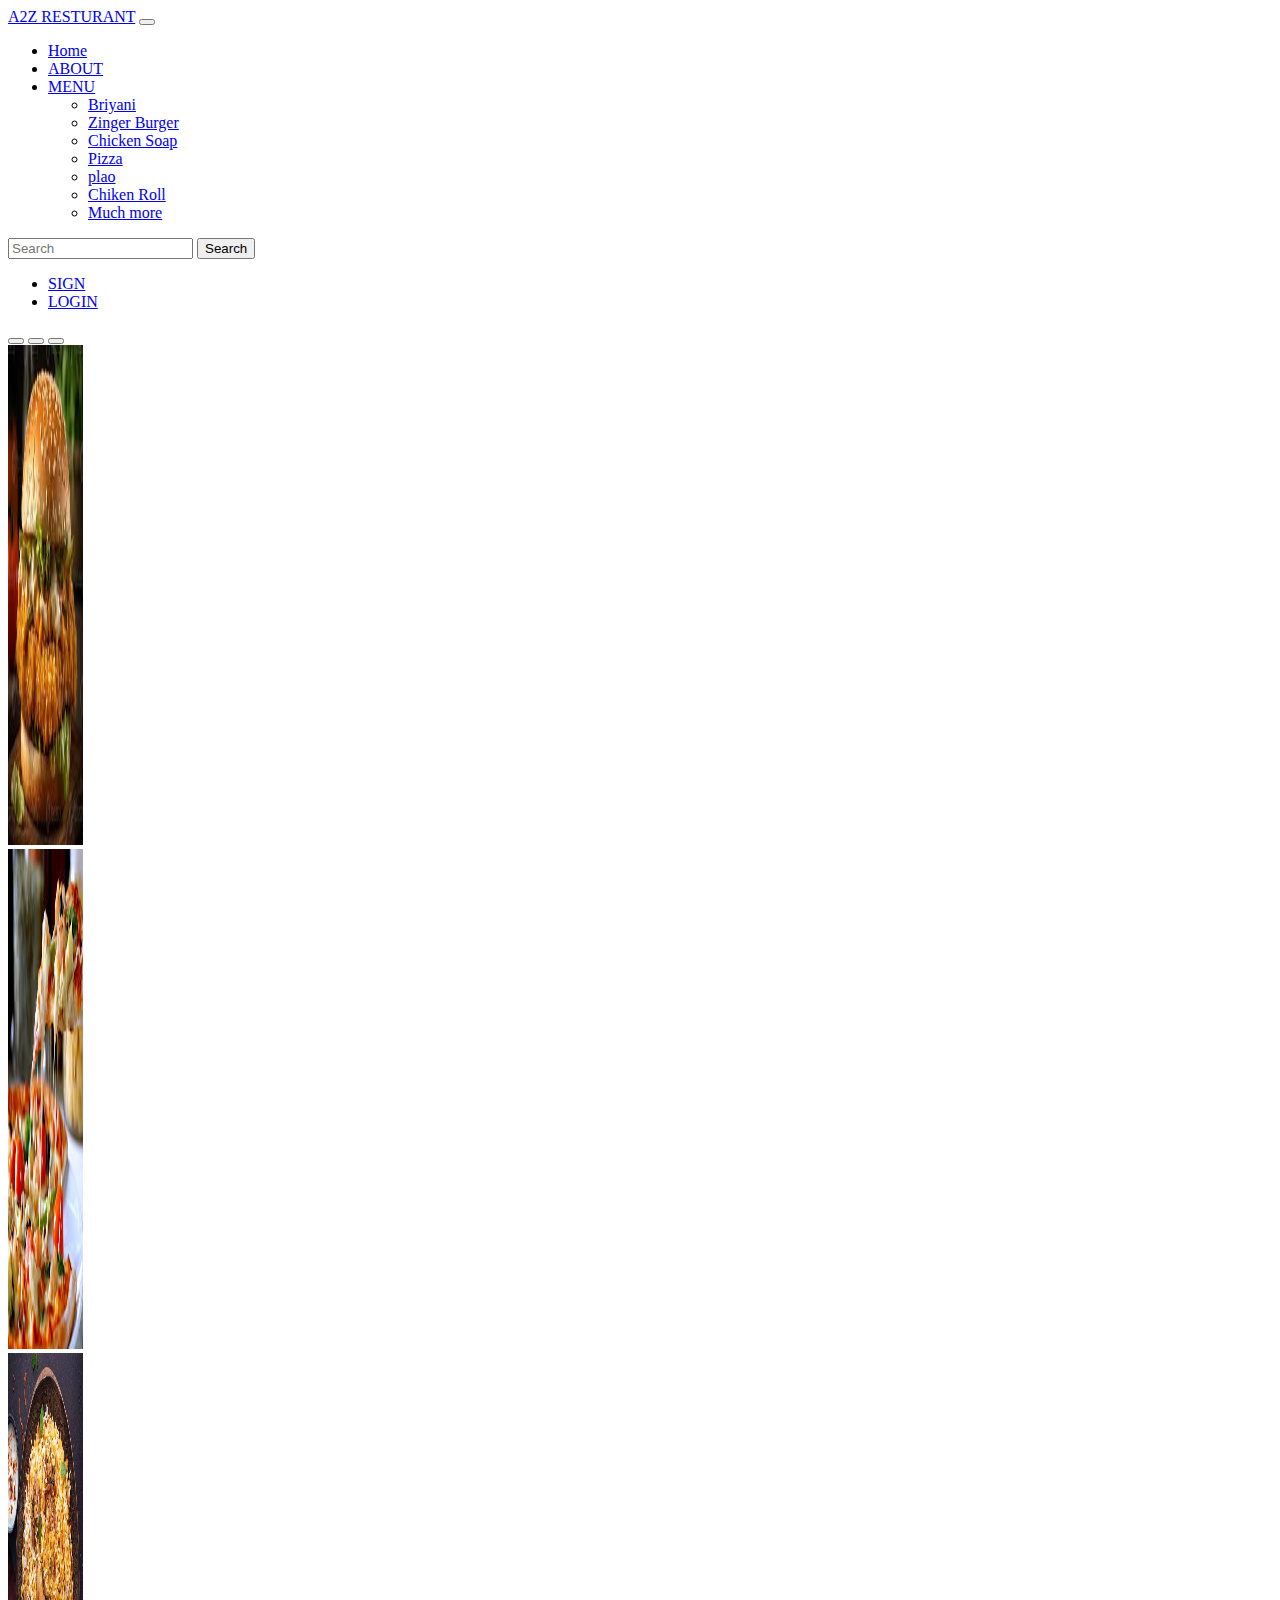
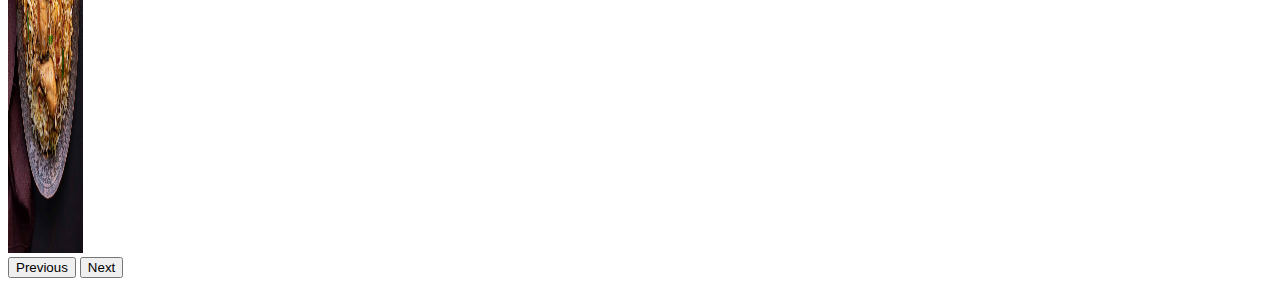
==== index.html @ 962e54a1 "Initial commit" ====
<!DOCTYPE html>
<html lang="en">

<head>
    <meta charset="UTF-8">
    <meta name="viewport" content="width=device-width, initial-scale=1.0">
    <title>HOME PAGE</title>
    <link rel="stylesheet" href="style.css">
    <link href="https://cdn.jsdelivr.net/npm/bootstrap@5.3.2/dist/css/bootstrap.min.css" rel="stylesheet" integrity="sha384-T3c6CoIi6uLrA9TneNEoa7RxnatzjcDSCmG1MXxSR1GAsXEV/Dwwykc2MPK8M2HN" crossorigin="anonymous">
</head>

<body>
    <nav class="navbar bg-dark border-bottom border-body" data-bs-theme="dark">
        <nav class="navbar navbar-expand-lg bg-body-tertiary">
            <div class="container-fluid">
              <a class="navbar-brand" href="#">A2Z RESTURANT</a>
              <button class="navbar-toggler" type="button" data-bs-toggle="collapse" data-bs-target="#navbarSupportedContent" aria-controls="navbarSupportedContent" aria-expanded="false" aria-label="Toggle navigation">
                <span class="navbar-toggler-icon"></span>
              </button>
              <div class="collapse navbar-collapse" id="navbarSupportedContent">
                <ul class="navbar-nav me-auto mb-2 mb-lg-0">
                  <li class="nav-item">
                    <a class="nav-link active" aria-current="page" href="index.html">Home</a>
                  </li>
                  <li class="nav-item">
                    <a class="nav-link" href="../about.html">ABOUT</a>
                  </li>
                  <li class="nav-item dropdown">
                    <a class="nav-link dropdown-toggle" href="#" role="button" data-bs-toggle="dropdown" aria-expanded="false">
                      MENU
                    </a>
                    <ul class="dropdown-menu">
                      <li><a class="dropdown-item" href="#">Briyani</a></li>
                      <li><a class="dropdown-item" href="#">Zinger Burger</a></li>
                      <li><a class="dropdown-item" href="#">Chicken Soap</a></li>
                      <li><a class="dropdown-item" href="#">Pizza</a></li>
                      <li><a class="dropdown-item" href="#">plao</a></li>
                      <li><a class="dropdown-item" href="#">Chiken Roll</a></li>
                      <li><a class="dropdown-item" href="../recipes.html">Much more</a></li>
                    </ul>
                  </li>
                </ul>
                <form class="d-flex" role="search">
                  <input class="form-control me-2" type="search" placeholder="Search" aria-label="Search">
                  <button class="btn btn-outline-success" type="submit">Search</button>
                  <ul class="navbar-nav me-auto mb-2 mb-lg-0">
                    <li class="nav-item">
                        <a class="nav-link" href="../sign.html">SIGN</a>
                      </li>
                      <li class="nav-item">
                        <a class="nav-link" href="../login.html">LOGIN</a>
                      </li>
                  </ul>
                </form>
              </div>
            </div>
          </nav>
    </nav>
    <div id="carouselExampleIndicators" class="carousel slide">
        <div class="carousel-indicators">
          <button type="button" data-bs-target="#carouselExampleIndicators" data-bs-slide-to="0" class="active" aria-current="true" aria-label="Slide 1"></button>
          <button type="button" data-bs-target="#carouselExampleIndicators" data-bs-slide-to="1" aria-label="Slide 2"></button>
          <button type="button" data-bs-target="#carouselExampleIndicators" data-bs-slide-to="2" aria-label="Slide 3"></button>
        </div>
        <div class="carousel-inner">
          <div class="carousel-item active">
            <img src="images.jpg" class="d-block w-100" alt="..." height="500" width="75">
          </div>
          <div class="carousel-item">
            <img src="images (1).jpg" class="d-block w-100" alt="..." height="500" width="75">
          </div>
          <div class="carousel-item">
            <img src="da2592e0d25f079cbf9aedf436cabf6f.avif" class="d-block w-100" alt="..." height="500" width="75">
          </div>
        </div>
        <button class="carousel-control-prev" type="button" data-bs-target="#carouselExampleIndicators" data-bs-slide="prev">
          <span class="carousel-control-prev-icon" aria-hidden="true"></span>
          <span class="visually-hidden">Previous</span>
        </button>
        <button class="carousel-control-next" type="button" data-bs-target="#carouselExampleIndicators" data-bs-slide="next">
          <span class="carousel-control-next-icon" aria-hidden="true"></span>
          <span class="visually-hidden">Next</span>
        </button>
      </div>
    <script src="https://cdn.jsdelivr.net/npm/bootstrap@5.3.2/dist/js/bootstrap.bundle.min.js" integrity="sha384-C6RzsynM9kWDrMNeT87bh95OGNyZPhcTNXj1NW7RuBCsyN/o0jlpcV8Qyq46cDfL" crossorigin="anonymous"></script>
</body>

</html>
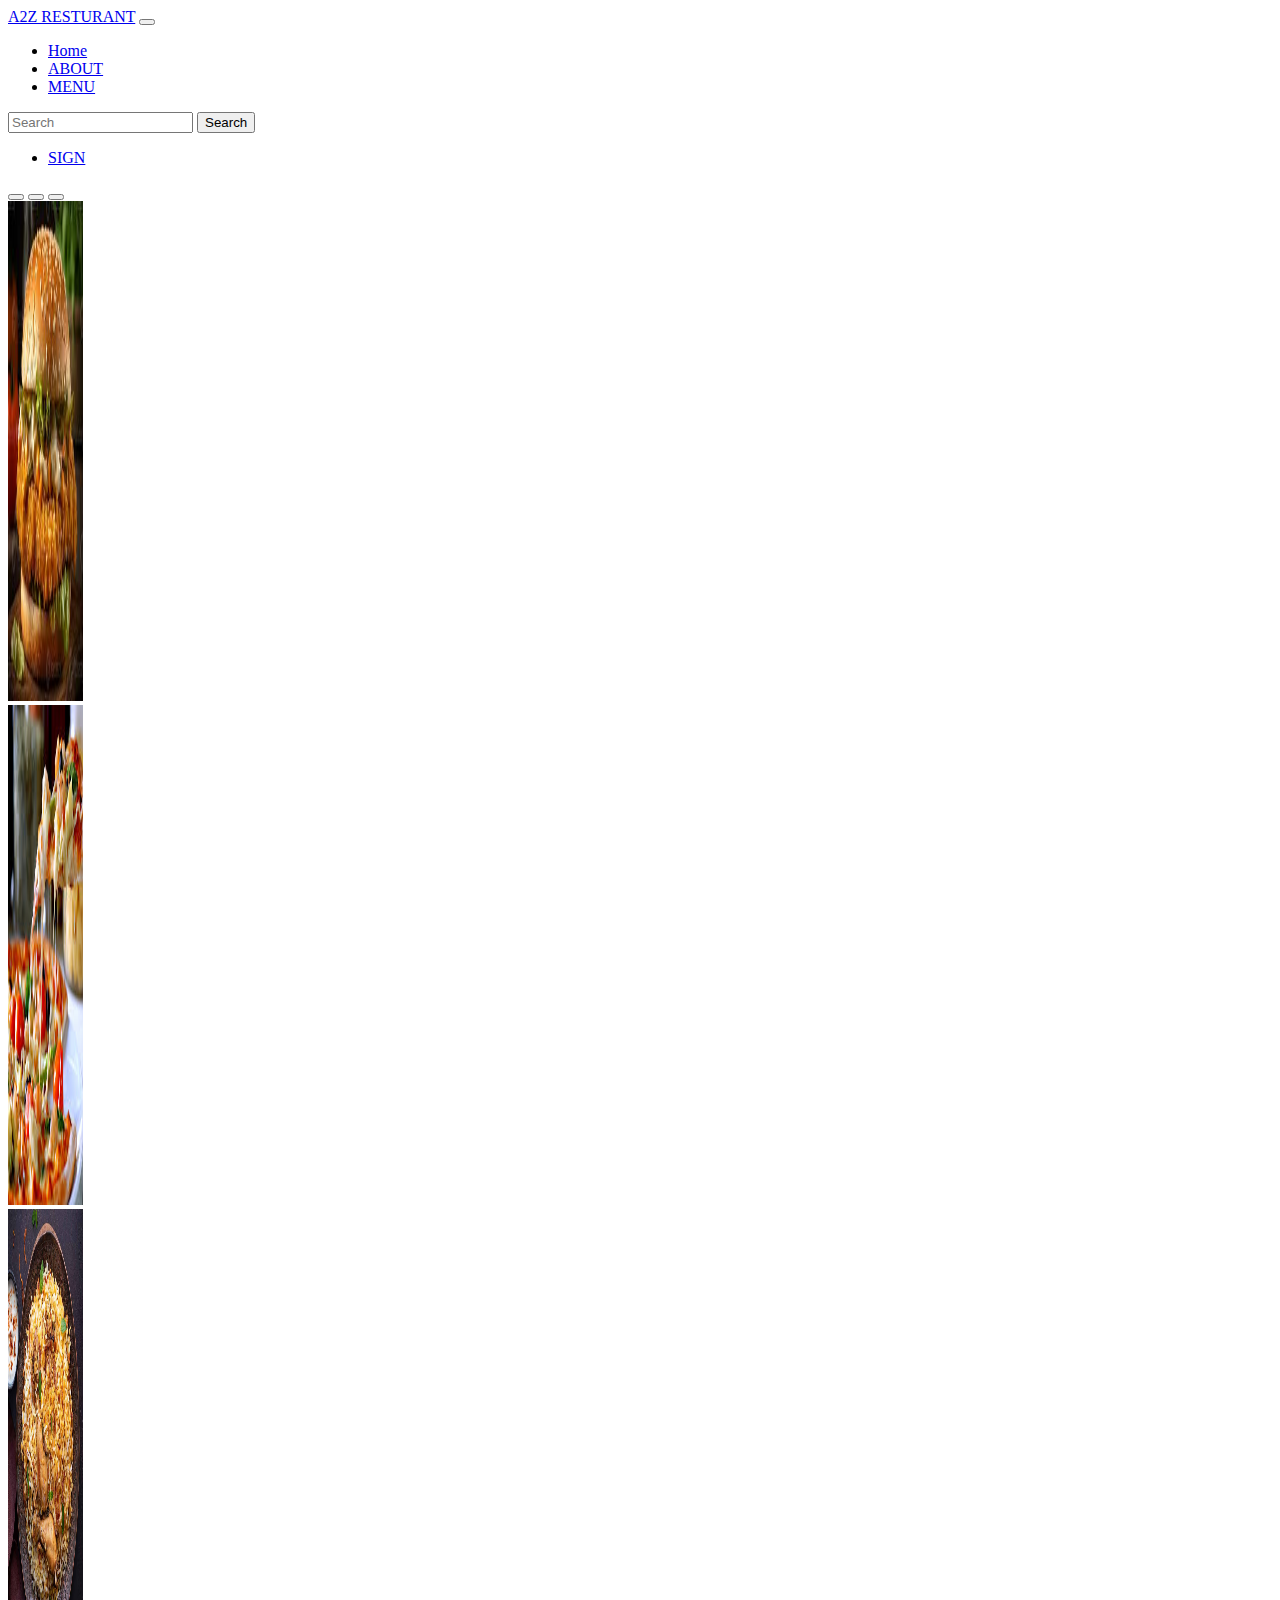
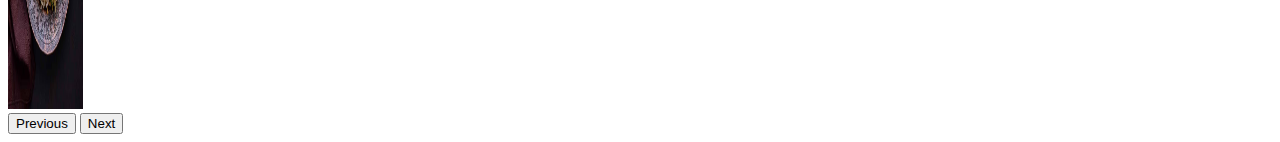
==== commit 01ba8713: "some file addding and removing" ====
--- a/index.html
+++ b/index.html
@@ -5,7 +5,6 @@
     <meta charset="UTF-8">
     <meta name="viewport" content="width=device-width, initial-scale=1.0">
     <title>HOME PAGE</title>
-    <link rel="stylesheet" href="style.css">
     <link href="https://cdn.jsdelivr.net/npm/bootstrap@5.3.2/dist/css/bootstrap.min.css" rel="stylesheet" integrity="sha384-T3c6CoIi6uLrA9TneNEoa7RxnatzjcDSCmG1MXxSR1GAsXEV/Dwwykc2MPK8M2HN" crossorigin="anonymous">
 </head>
 
@@ -25,19 +24,8 @@
                   <li class="nav-item">
                     <a class="nav-link" href="../about.html">ABOUT</a>
                   </li>
-                  <li class="nav-item dropdown">
-                    <a class="nav-link dropdown-toggle" href="#" role="button" data-bs-toggle="dropdown" aria-expanded="false">
-                      MENU
-                    </a>
-                    <ul class="dropdown-menu">
-                      <li><a class="dropdown-item" href="#">Briyani</a></li>
-                      <li><a class="dropdown-item" href="#">Zinger Burger</a></li>
-                      <li><a class="dropdown-item" href="#">Chicken Soap</a></li>
-                      <li><a class="dropdown-item" href="#">Pizza</a></li>
-                      <li><a class="dropdown-item" href="#">plao</a></li>
-                      <li><a class="dropdown-item" href="#">Chiken Roll</a></li>
-                      <li><a class="dropdown-item" href="../recipes.html">Much more</a></li>
-                    </ul>
+                  <li class="nav-item">
+                    <a class="nav-link" href="../recipes.html">MENU</a>
                   </li>
                 </ul>
                 <form class="d-flex" role="search">
@@ -46,9 +34,6 @@
                   <ul class="navbar-nav me-auto mb-2 mb-lg-0">
                     <li class="nav-item">
                         <a class="nav-link" href="../sign.html">SIGN</a>
-                      </li>
-                      <li class="nav-item">
-                        <a class="nav-link" href="../login.html">LOGIN</a>
                       </li>
                   </ul>
                 </form>
@@ -64,13 +49,13 @@
         </div>
         <div class="carousel-inner">
           <div class="carousel-item active">
-            <img src="images.jpg" class="d-block w-100" alt="..." height="500" width="75">
+            <img src="image/images.jpg" class="d-block w-100" alt="..." height="500" width="75">
           </div>
           <div class="carousel-item">
-            <img src="images (1).jpg" class="d-block w-100" alt="..." height="500" width="75">
+            <img src="image/images (1).jpg" class="d-block w-100" alt="..." height="500" width="75">
           </div>
           <div class="carousel-item">
-            <img src="da2592e0d25f079cbf9aedf436cabf6f.avif" class="d-block w-100" alt="..." height="500" width="75">
+            <img src="image/da2592e0d25f079cbf9aedf436cabf6f.avif" class="d-block w-100" alt="..." height="500" width="75">
           </div>
         </div>
         <button class="carousel-control-prev" type="button" data-bs-target="#carouselExampleIndicators" data-bs-slide="prev">
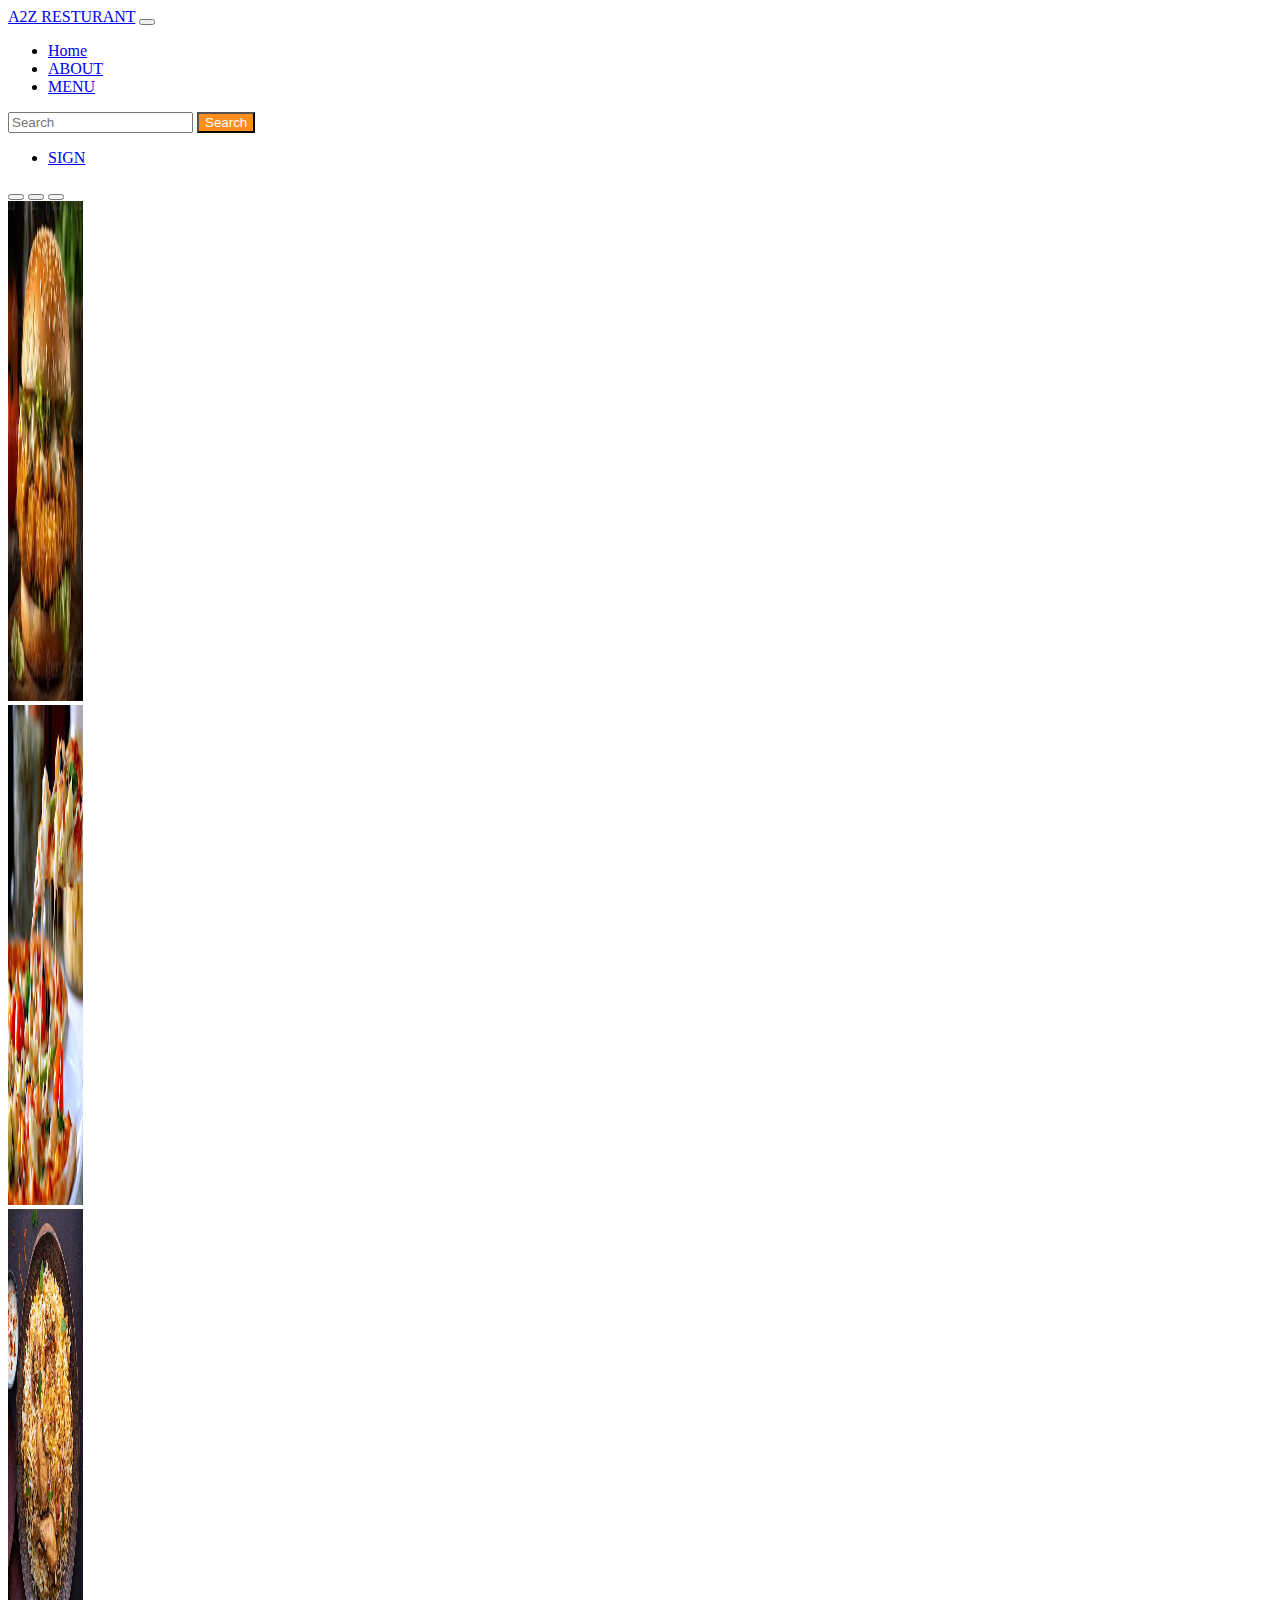
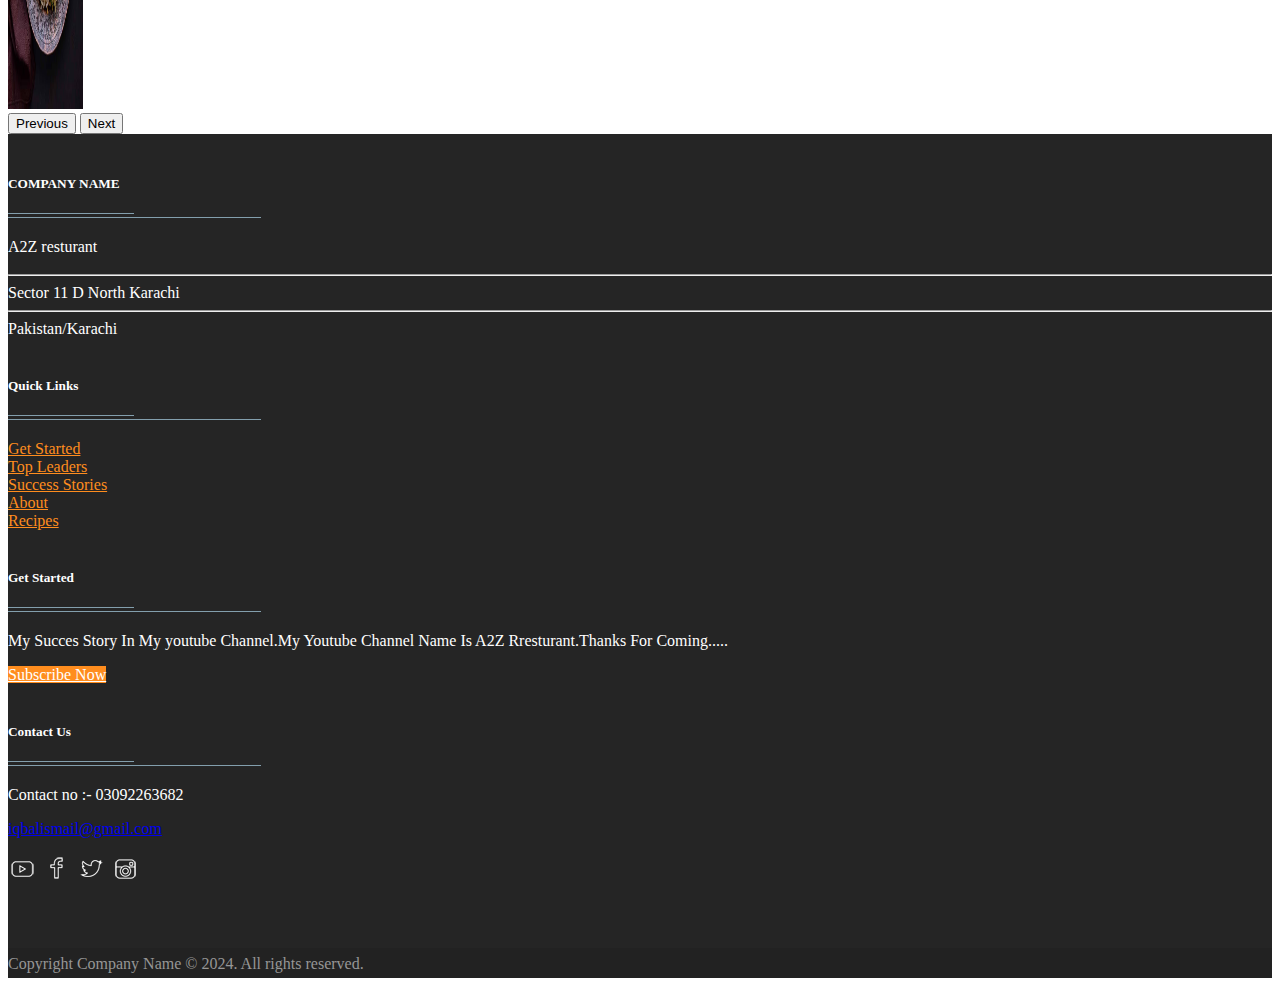
==== commit 089cedc3: "home footer add" ====
--- a/index.html
+++ b/index.html
@@ -2,72 +2,167 @@
 <html lang="en">
 
 <head>
-    <meta charset="UTF-8">
-    <meta name="viewport" content="width=device-width, initial-scale=1.0">
-    <title>HOME PAGE</title>
-    <link href="https://cdn.jsdelivr.net/npm/bootstrap@5.3.2/dist/css/bootstrap.min.css" rel="stylesheet" integrity="sha384-T3c6CoIi6uLrA9TneNEoa7RxnatzjcDSCmG1MXxSR1GAsXEV/Dwwykc2MPK8M2HN" crossorigin="anonymous">
+  <meta charset="UTF-8">
+  <meta name="viewport" content="width=device-width, initial-scale=1.0">
+  <title>HOME PAGE</title>
+  <link rel="stylesheet" href="indux.css">
+  <link href="https://cdn.jsdelivr.net/npm/bootstrap@5.3.2/dist/css/bootstrap.min.css" rel="stylesheet"
+    integrity="sha384-T3c6CoIi6uLrA9TneNEoa7RxnatzjcDSCmG1MXxSR1GAsXEV/Dwwykc2MPK8M2HN" crossorigin="anonymous">
 </head>
 
 <body>
-    <nav class="navbar bg-dark border-bottom border-body" data-bs-theme="dark">
-        <nav class="navbar navbar-expand-lg bg-body-tertiary">
-            <div class="container-fluid">
-              <a class="navbar-brand" href="#">A2Z RESTURANT</a>
-              <button class="navbar-toggler" type="button" data-bs-toggle="collapse" data-bs-target="#navbarSupportedContent" aria-controls="navbarSupportedContent" aria-expanded="false" aria-label="Toggle navigation">
-                <span class="navbar-toggler-icon"></span>
-              </button>
-              <div class="collapse navbar-collapse" id="navbarSupportedContent">
-                <ul class="navbar-nav me-auto mb-2 mb-lg-0">
-                  <li class="nav-item">
-                    <a class="nav-link active" aria-current="page" href="index.html">Home</a>
-                  </li>
-                  <li class="nav-item">
-                    <a class="nav-link" href="../about.html">ABOUT</a>
-                  </li>
-                  <li class="nav-item">
-                    <a class="nav-link" href="../recipes.html">MENU</a>
-                  </li>
-                </ul>
-                <form class="d-flex" role="search">
-                  <input class="form-control me-2" type="search" placeholder="Search" aria-label="Search">
-                  <button class="btn btn-outline-success" type="submit">Search</button>
-                  <ul class="navbar-nav me-auto mb-2 mb-lg-0">
-                    <li class="nav-item">
-                        <a class="nav-link" href="../sign.html">SIGN</a>
-                      </li>
-                  </ul>
-                </form>
-              </div>
+  <nav class="navbar bg-dark border-bottom border-body" data-bs-theme="dark">
+    <nav class="navbar navbar-expand-lg bg-body-tertiary">
+      <div class="container-fluid">
+        <a class="navbar-brand" href="#">A2Z RESTURANT</a>
+        <button class="navbar-toggler" type="button" data-bs-toggle="collapse" data-bs-target="#navbarSupportedContent"
+          aria-controls="navbarSupportedContent" aria-expanded="false" aria-label="Toggle navigation">
+          <span class="navbar-toggler-icon"></span>
+        </button>
+        <div class="collapse navbar-collapse" id="navbarSupportedContent">
+          <ul class="navbar-nav me-auto mb-2 mb-lg-0">
+            <li class="nav-item">
+              <a class="nav-link active" aria-current="page" href="index.html">Home</a>
+            </li>
+            <li class="nav-item">
+              <a class="nav-link" href="../about.html">ABOUT</a>
+            </li>
+            <li class="nav-item">
+              <a class="nav-link" href="../recipes.html">MENU</a>
+            </li>
+          </ul>
+          <form class="d-flex" role="search">
+            <input class="form-control me-2" type="search" placeholder="Search" aria-label="Search">
+            <button class="btn btn-outline-success" type="submit">Search</button>
+            <ul class="navbar-nav me-auto mb-2 mb-lg-0">
+              <li class="nav-item">
+                <a class="nav-link" href="../sign.html">SIGN</a>
+              </li>
+            </ul>
+          </form>
+        </div>
+      </div>
+    </nav>
+  </nav>
+  <div id="carouselExampleIndicators" class="carousel slide">
+    <div class="carousel-indicators">
+      <button type="button" data-bs-target="#carouselExampleIndicators" data-bs-slide-to="0" class="active"
+        aria-current="true" aria-label="Slide 1"></button>
+      <button type="button" data-bs-target="#carouselExampleIndicators" data-bs-slide-to="1"
+        aria-label="Slide 2"></button>
+      <button type="button" data-bs-target="#carouselExampleIndicators" data-bs-slide-to="2"
+        aria-label="Slide 3"></button>
+    </div>
+    <div class="carousel-inner">
+      <div class="carousel-item active">
+        <img src="image/images.jpg" class="d-block w-100" alt="..." height="500" width="75">
+      </div>
+      <div class="carousel-item">
+        <img src="image/images (1).jpg" class="d-block w-100" alt="..." height="500" width="75">
+      </div>
+      <div class="carousel-item">
+        <img src="image/da2592e0d25f079cbf9aedf436cabf6f.avif" class="d-block w-100" alt="..." height="500" width="75">
+      </div>
+    </div>
+    <button class="carousel-control-prev" type="button" data-bs-target="#carouselExampleIndicators"
+      data-bs-slide="prev">
+      <span class="carousel-control-prev-icon" aria-hidden="true"></span>
+      <span class="visually-hidden">Previous</span>
+    </button>
+    <button class="carousel-control-next" type="button" data-bs-target="#carouselExampleIndicators"
+      data-bs-slide="next">
+      <span class="carousel-control-next-icon" aria-hidden="true"></span>
+      <span class="visually-hidden">Next</span>
+    </button>
+  </div>
+  <footer id="footer" class="footer-1">
+    <div class="main-footer widgets-dark typo-light">
+      <div class="container">
+        <div class="row">
+
+          <div class="col-xs-12 col-sm-6 col-md-3">
+            <div class="widget subscribe no-box">
+              <h5 class="widget-title">COMPANY NAME<span></span></h5>
+              <p>A2Z resturant <hr />Sector 11 D North Karachi<hr />Pakistan/Karachi</p>
             </div>
-          </nav>
-    </nav>
-    <div id="carouselExampleIndicators" class="carousel slide">
-        <div class="carousel-indicators">
-          <button type="button" data-bs-target="#carouselExampleIndicators" data-bs-slide-to="0" class="active" aria-current="true" aria-label="Slide 1"></button>
-          <button type="button" data-bs-target="#carouselExampleIndicators" data-bs-slide-to="1" aria-label="Slide 2"></button>
-          <button type="button" data-bs-target="#carouselExampleIndicators" data-bs-slide-to="2" aria-label="Slide 3"></button>
+          </div>
+
+          <div class="col-xs-12 col-sm-6 col-md-3">
+            <div class="widget no-box">
+              <h5 class="widget-title">Quick Links<span></span></h5>
+              <ul class="thumbnail-widget">
+                <li>
+                  <div class="thumb-content"><a href="sign.html">Get Started</a></div>
+                </li>
+                <li>
+                  <div class="thumb-content"><a href="index.html">Top Leaders</a></div>
+                </li>
+                <li>
+                  <div class="thumb-content"><a href="about.html">Success Stories</a></div>
+                </li>
+                <li>
+                  <div class="thumb-content"><a href="about.html">About</a></div>
+                </li>
+                <li>
+                  <div class="thumb-content"><a href="recipes.html">Recipes</a></div>
+                </li>
+              </ul>
+            </div>
+          </div>
+
+          <div class="col-xs-12 col-sm-6 col-md-3">
+            <div class="widget no-box">
+              <h5 class="widget-title">Get Started<span></span></h5>
+              <p>My Succes Story In My youtube Channel.My Youtube Channel Name Is A2Z Rresturant.Thanks For Coming.....  </p>
+              <a class="btn" href="https://bit.ly/3m9avif" target="_blank">Subscribe Now</a>
+            </div>
+          </div>
+
+          <div class="col-xs-12 col-sm-6 col-md-3">
+
+            <div class="widget no-box">
+              <h5 class="widget-title">Contact Us<span></span></h5>
+              <p>Contact no :- 03092263682</p>
+
+              <p><a href="mailto:iqbalismail@gmail.com" title="glorythemes">iqbalismail@gmail.com</a></p>
+              <ul class="social-footer2">
+                <li class=""><a title="youtube" target="_blank" href="https://bit.ly/3m9avif"><img alt="youtube"
+                      width="30" height="30"
+                      src="[data-uri]"></a>
+                </li>
+                <li class=""><a href="https://www.facebook.com/" target="_blank" title="Facebook"><img alt="Facebook"
+                      width="30" height="30"
+                      src="[data-uri]"></a>
+                </li>
+                <li class=""><a href="https://twitter.com" target="_blank" title="Twitter"><img alt="Twitter" width="30"
+                      height="30"
+                      src="[data-uri]"></a>
+                </li>
+                <li class=""><a title="instagram" target="_blank" href="https://www.instagram.com/"><img alt="instagram"
+                      width="30" height="30"
+                      src="[data-uri]"></a>
+                </li>
+              </ul>
+            </div>
+          </div>
+
         </div>
-        <div class="carousel-inner">
-          <div class="carousel-item active">
-            <img src="image/images.jpg" class="d-block w-100" alt="..." height="500" width="75">
-          </div>
-          <div class="carousel-item">
-            <img src="image/images (1).jpg" class="d-block w-100" alt="..." height="500" width="75">
-          </div>
-          <div class="carousel-item">
-            <img src="image/da2592e0d25f079cbf9aedf436cabf6f.avif" class="d-block w-100" alt="..." height="500" width="75">
+      </div>
+    </div>
+
+    <div class="footer-copyright">
+      <div class="container">
+        <div class="row">
+          <div class="col-md-12 text-center">
+            <p>Copyright Company Name © 2024. All rights reserved.</p>
           </div>
         </div>
-        <button class="carousel-control-prev" type="button" data-bs-target="#carouselExampleIndicators" data-bs-slide="prev">
-          <span class="carousel-control-prev-icon" aria-hidden="true"></span>
-          <span class="visually-hidden">Previous</span>
-        </button>
-        <button class="carousel-control-next" type="button" data-bs-target="#carouselExampleIndicators" data-bs-slide="next">
-          <span class="carousel-control-next-icon" aria-hidden="true"></span>
-          <span class="visually-hidden">Next</span>
-        </button>
       </div>
-    <script src="https://cdn.jsdelivr.net/npm/bootstrap@5.3.2/dist/js/bootstrap.bundle.min.js" integrity="sha384-C6RzsynM9kWDrMNeT87bh95OGNyZPhcTNXj1NW7RuBCsyN/o0jlpcV8Qyq46cDfL" crossorigin="anonymous"></script>
+    </div>
+  </footer>
+  <script src="https://cdn.jsdelivr.net/npm/bootstrap@5.3.2/dist/js/bootstrap.bundle.min.js"
+    integrity="sha384-C6RzsynM9kWDrMNeT87bh95OGNyZPhcTNXj1NW7RuBCsyN/o0jlpcV8Qyq46cDfL"
+    crossorigin="anonymous"></script>
 </body>
 
 </html>--- a/indux.css
+++ b/indux.css
@@ -0,0 +1,198 @@
+footer .main-footer {
+    padding: 20px 0;
+    background: #252525;
+}
+
+footer ul {
+    padding-left: 0;
+    list-style: none;
+}
+
+.footer-copyright {
+    background: #222;
+    padding: 5px 0;
+}
+
+.footer-copyright .logo {
+    display: inherit;
+}
+
+.footer-copyright nav {
+    float: right;
+    margin-top: 5px;
+}
+
+.footer-copyright nav ul {
+    list-style: none;
+    margin: 0;
+    padding: 0;
+}
+
+.footer-copyright nav ul li {
+    border-left: 1px solid #505050;
+    display: inline-block;
+    line-height: 12px;
+    margin: 0;
+    padding: 0 8px;
+}
+
+.footer-copyright nav ul li a {
+    color: #969696;
+}
+
+.footer-copyright nav ul li:first-child {
+    border: medium none;
+    padding-left: 0;
+}
+
+.footer-copyright p {
+    color: #969696;
+    margin: 2px 0 0;
+}
+.footer-top {
+    background: #252525;
+    padding-bottom: 30px;
+    margin-bottom: 30px;
+    border-bottom: 3px solid #222;
+}
+
+footer.transparent .footer-top,
+footer.transparent .main-footer {
+    background: transparent;
+}
+
+footer.transparent .footer-copyright {
+    background: none repeat scroll 0 0 rgba(0, 0, 0, 0.3);
+}
+footer.light .footer-top {
+    background: #f9f9f9;
+}
+
+footer.light .main-footer {
+    background: #f9f9f9;
+}
+
+footer.light .footer-copyright {
+    background: none repeat scroll 0 0 rgba(255, 255, 255, 0.3);
+}
+
+.footer- .logo {
+    display: inline-block;
+}
+
+.widget {
+    padding: 20px;
+    margin-bottom: 40px;
+}
+
+.widget.widget-last {
+    margin-bottom: 0px;
+}
+
+.widget.no-box {
+    padding: 0;
+    background-color: transparent;
+    margin-bottom: 40px;
+    box-shadow: none;
+    -webkit-box-shadow: none;
+    -moz-box-shadow: none;
+    -ms-box-shadow: none;
+    -o-box-shadow: none;
+}
+
+.widget.subscribe p {
+    margin-bottom: 18px;
+}
+
+.widget li a {
+    color: #ff8d1e;
+}
+
+.widget li a:hover {
+    color: #4b92dc;
+}
+
+.widget-title {
+    margin-bottom: 20px;
+}
+
+.widget-title span {
+    background: #839FAD none repeat scroll 0 0;
+    display: block;
+    height: 1px;
+    margin-top: 25px;
+    position: relative;
+    width: 20%;
+}
+
+.widget-title span::after {
+    background: inherit;
+    content: "";
+    height: inherit;
+    position: absolute;
+    top: -4px;
+    width: 50%;
+}
+
+.widget-title.text-center span,
+.widget-title.text-center span::after {
+    margin-left: auto;
+    margin-right: auto;
+    left: 0;
+    right: 0;
+}
+
+.widget .badge {
+    float: right;
+    background: #7f7f7f;
+}
+
+.typo-light h1,
+.typo-light h2,
+.typo-light h3,
+.typo-light h4,
+.typo-light h5,
+.typo-light h6,
+.typo-light p,
+.typo-light div,
+.typo-light span,
+.typo-light small {
+    color: #fff;
+}
+
+ul.social-footer2 {
+    margin: 0;
+    padding: 0;
+    width: auto;
+}
+
+ul.social-footer2 li {
+    display: inline-block;
+    padding: 0;
+}
+
+ul.social-footer2 li a:hover {
+    background-color: #ff8d1e;
+}
+
+ul.social-footer2 li a {
+    display: block;
+    height: 30px;
+    width: 30px;
+    text-align: center;
+}
+
+.btn {
+    background-color: #ff8d1e;
+    color: #fff;
+}
+
+.btn:hover,
+.btn:focus,
+.btn.active {
+    background: #4b92dc;
+    color: #fff;
+    box-shadow: 0 15px 30px rgba(255, 255, 255, 0.1);
+    transition: all 250ms ease-in-out 0s;
+
+}
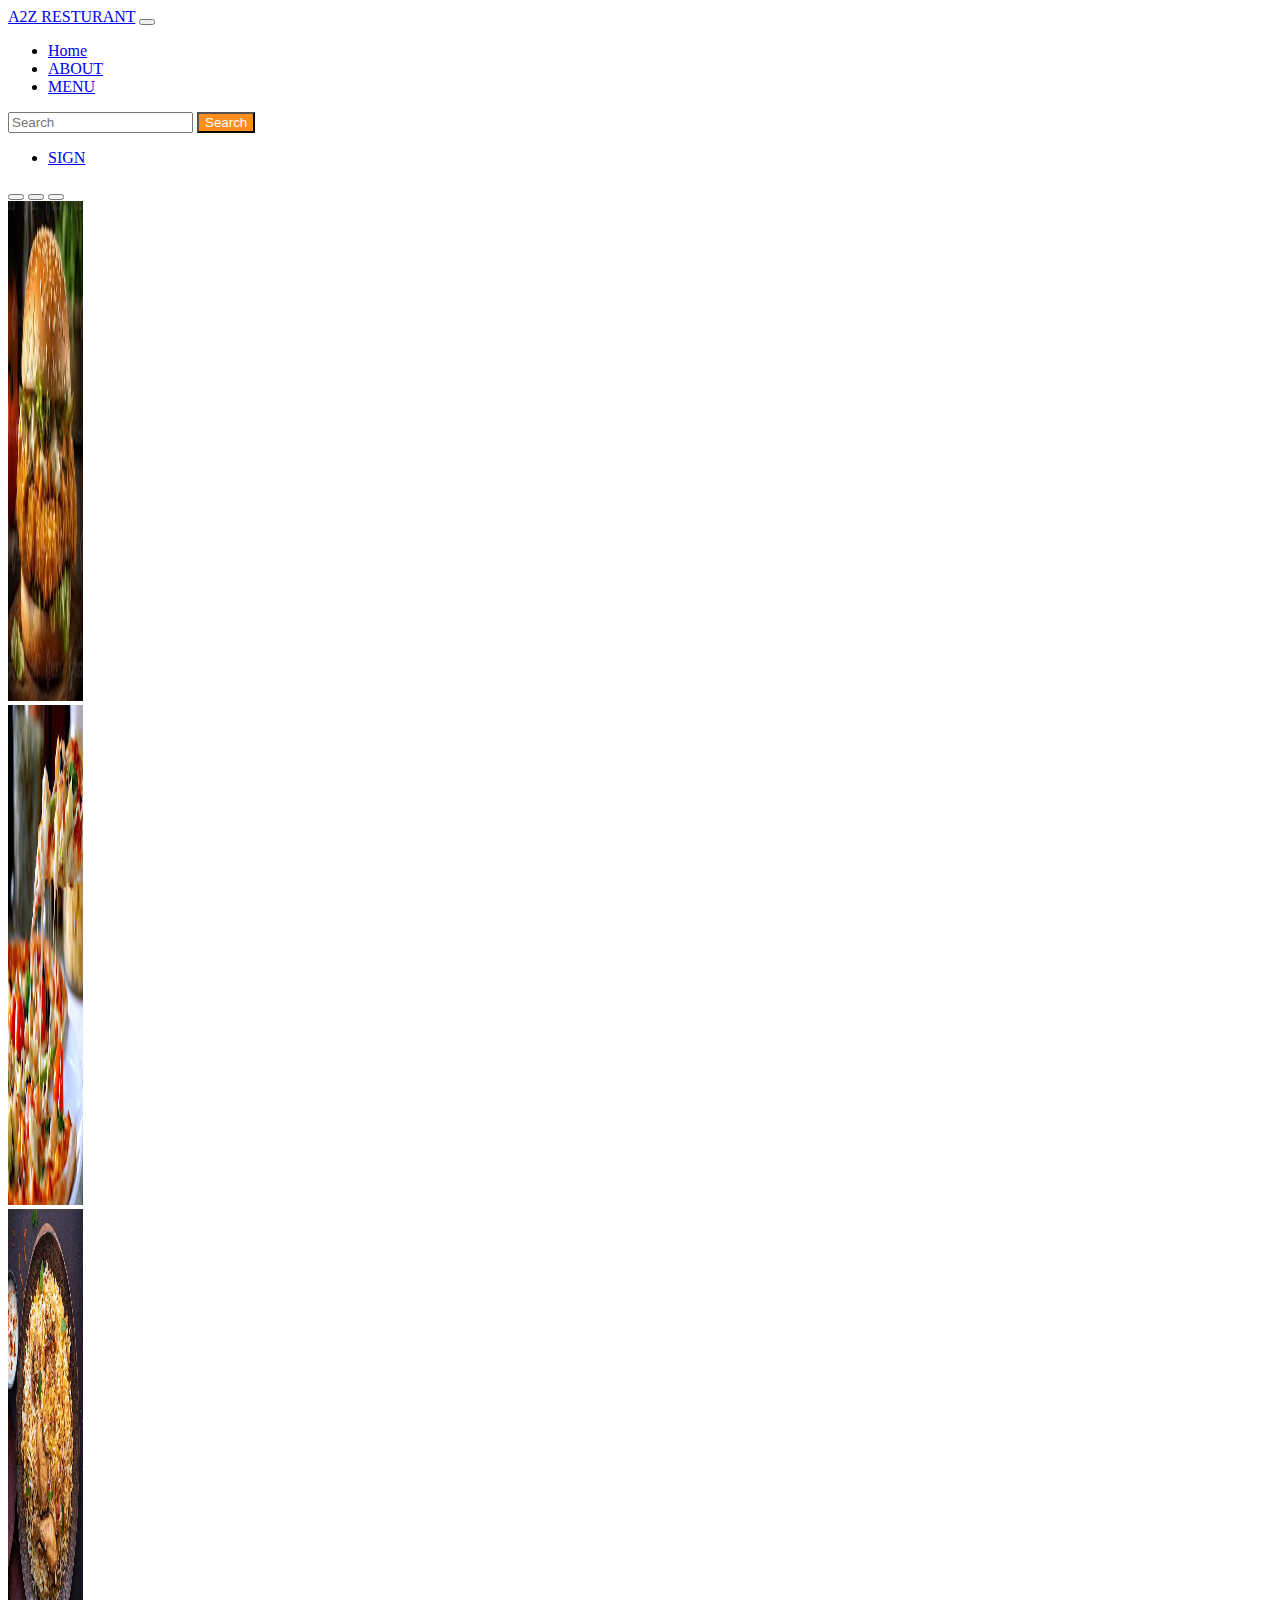
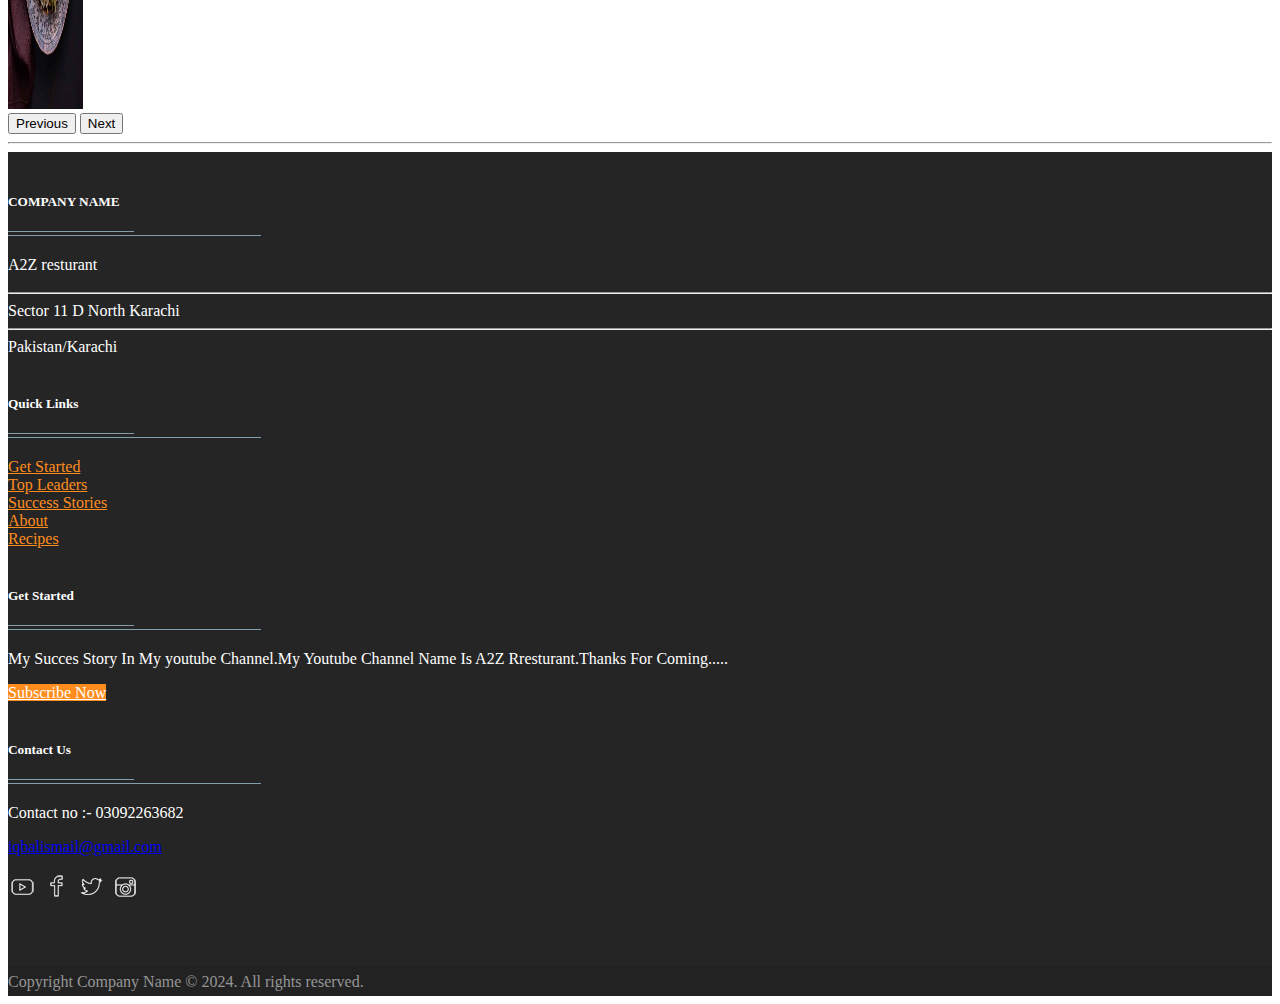
==== commit 20e2f3c9: "final touch" ====
--- a/index.html
+++ b/index.html
@@ -75,6 +75,7 @@
       <span class="visually-hidden">Next</span>
     </button>
   </div>
+  <hr />
   <footer id="footer" class="footer-1">
     <div class="main-footer widgets-dark typo-light">
       <div class="container">
--- a/indux.css
+++ b/indux.css
@@ -196,3 +196,11 @@
     transition: all 250ms ease-in-out 0s;
 
 }
+.no > h1{
+    font-family: 'Segoe UI', Tahoma, Geneva, Verdana, sans-serif;
+    color: #ff8d1e;
+    text-align: center;
+}
+.no > p{
+    font-family: Georgia, 'Times New Roman', Times, serif;
+}
